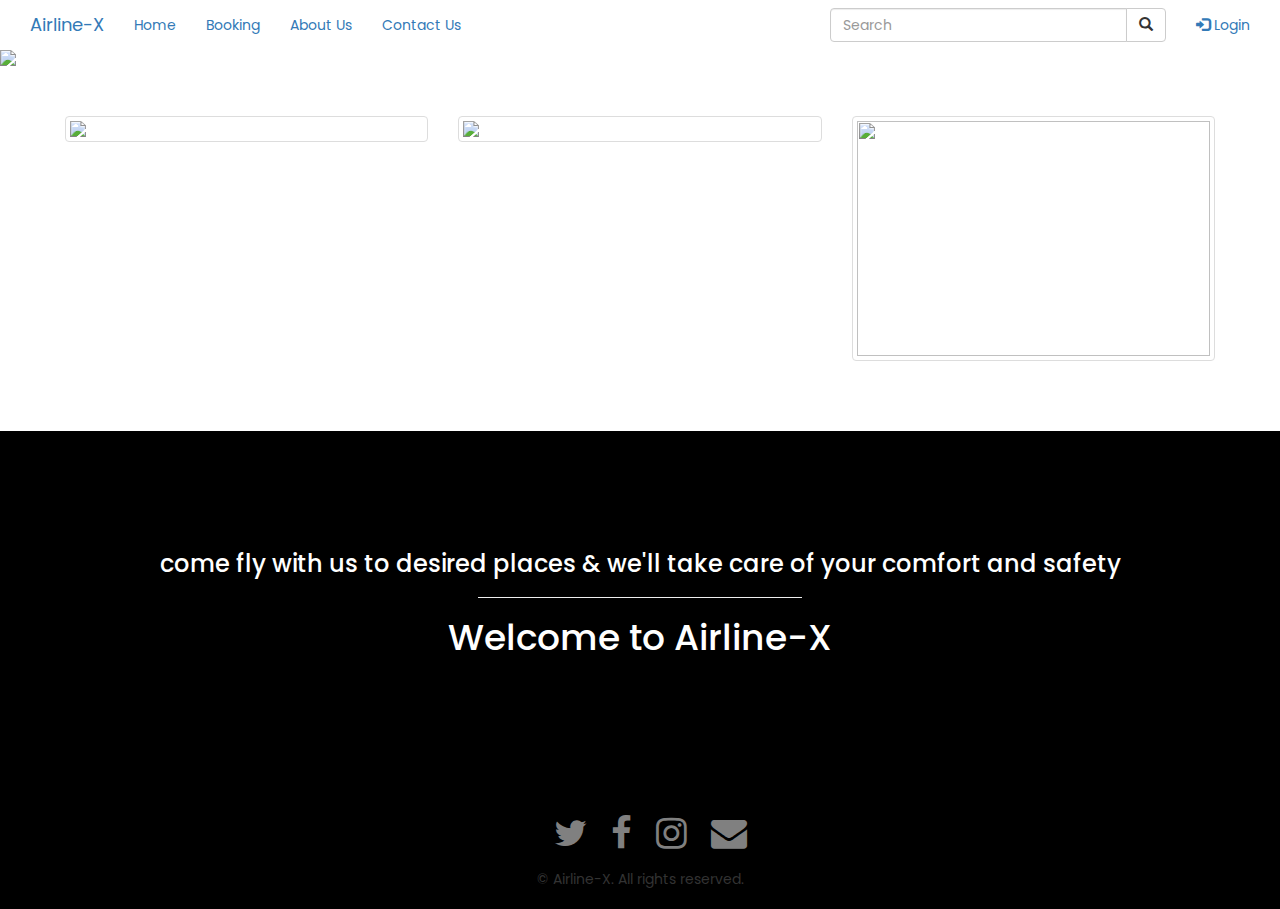
==== index.html @ 7b1fc924 "Initial commit" ====
<!DOCTYPE html>
<html>
  <head>
    <title>Airline-X</title>
    <meta charset="utf-8" />
    <meta name="viewport" content="width=device-width, initial-scale=1" />
    <link
      rel="stylesheet"
      href="https://maxcdn.bootstrapcdn.com/bootstrap/3.3.7/css/bootstrap.min.css"
    />
    <script src="https://ajax.googleapis.com/ajax/libs/jquery/3.2.1/jquery.min.js"></script>
    <script src="https://maxcdn.bootstrapcdn.com/bootstrap/3.3.7/js/bootstrap.min.js"></script>
    <script src="myjs.js"></script>
    <link
      rel="stylesheet"
      href="https://cdnjs.cloudflare.com/ajax/libs/font-awesome/4.7.0/css/font-awesome.min.css"
    />

    <link
      rel="stylesheet"
      type="text/css"
      href="http://fonts.googleapis.com/css?family=Poppins"
    />
    <link rel="stylesheet" href="mycss.css" />
  </head>

  <body>
    <nav style="border-radius: 0px !important; margin: 0; border: 0">
      <div class="container-fluid">
        <div class="navbar-header">
          <button
            type="button"
            class="navbar-toggle"
            data-toggle="collapse"
            data-target="#myNavbar"
          >
            <span class="icon-bar"></span>
          </button>
          <a class="navbar-brand" href="index.html">Airline-X</a>
        </div>
        <div class="collapse navbar-collapse" id="myNavbar">
          <ul class="nav navbar-nav">
            <li class="active"><a href="index.html">Home</a></li>
            <li><a href="booking.html">Booking</a></li>
            <li><a href="#">About Us</a></li>
            <li><a href="contactus.html">Contact Us</a></li>
          </ul>
          <ul class="nav navbar-nav navbar-right">
            <li>
              <a href="#myModal" data-toggle="modal" data-target="#myModal"
                ><span class="glyphicon glyphicon-log-in"></span> Login</a
              >
            </li>
          </ul>

          <form class="navbar-form navbar-right">
            <div class="input-group">
              <input type="text" class="form-control" placeholder="Search" />
              <div class="input-group-btn">
                <button class="btn btn-default" type="submit">
                  <i class="glyphicon glyphicon-search"></i>
                </button>
              </div>
            </div>
          </form>
        </div>
      </div>

      <!--carousal-->

      <div id="myCarousel" class="carousel slide" data-ride="carousel">
        <!-- Indicators -->
        <ol class="carousel-indicators">
          <li data-target="#myCarousel" data-slide-to="0" class="active"></li>
          <li data-target="#myCarousel" data-slide-to="1"></li>
          <li data-target="#myCarousel" data-slide-to="2"></li>
          <li data-target="#myCarousel" data-slide-to="3"></li>
        </ol>

        <!-- Wrapper for slides -->
        <div class="carousel-inner img-responsive" style="max-height: 620px">
          <div class="item active">
            <img src="images/airline/b.jpg" />
            <div class="carousel-caption">
              <p>Welcome to</p>
              <hr style="width: 40%" />
              <h2>Airline-X</h2>
            </div>
          </div>

          <div class="item">
            <img src="images/airline/3.jpg" />
            <div class="carousel-caption">
              <p>Come fly with us!</p>
              <hr style="width: 40%" />
              <h2>Book your flight</h2>
            </div>
          </div>

          <div class="item">
            <img src="images/airline/6.jpg" />
            <div class="carousel-caption">
              <p>Why choose us!</p>
              <hr style="width: 40%" />
              <h2>Luxurious & Safest</h2>
            </div>
          </div>

          <div class="item">
            <img src="images/airline/New folder (2)/gg.jpg" />
            <div class="carousel-caption">
              <p>Have any question?</p>
              <hr style="width: 40%" />
              <h2>Contact Us</h2>
            </div>
          </div>
        </div>
      </div>
    </nav>

    <!--3tabs-->

    <div class="row" style="padding: 5rem; margin: 0; text-align: center">
      <div class="col-sm-4">
        <div class="thumbnail" href="booking.html">
          <img src="images/airline/New folder/1.jpg" style="width: 100%" />
        </div>
      </div>
      <div class="col-md-4">
        <div class="thumbnail" href="contactus.html">
          <img src="images/airline/d.jpg" style="width: 100%" />
        </div>
      </div>
      <div class="col-md-4">
        <div class="thumbnail" href="aboutus.html">
          <img
            src="images/airline/a1.jpg"
            style="width: 100%; height: 23.5rem"
          />
        </div>
      </div>
    </div>

    <!--background slide image-->
    <div
      class="background-wrapper"
      style="background-image: url(images/airline/b.jpg)"
    >
      <div style="text-align: center; padding: 10rem; color: white">
        <h3>
          come fly with us to desired places & we'll take care of your comfort
          and safety
        </h3>
        <hr width="30%" align="center" />
        <h1>Welcome to Airline-X</h1>
      </div>
    </div>

    <!-- Footer -->
    <footer id="footer">
      <div class="container-fluid">
        <ul class="icons">
          <li><a href="#" class="fa fa-twitter" style="color: grey"></a></li>
          <li><a href="#" class="fa fa-facebook" style="color: grey"></a></li>
          <li><a href="#" class="fa fa-instagram" style="color: grey"></a></li>
          <li><a href="#" class="fa fa-envelope" style="color: grey"></a></li>
        </ul>
      </div>
      <div class="copyright">&copy; Airline-X. All rights reserved.</div>
    </footer>

    <!-- Modal -->
    <div class="modal fade" id="myModal" role="dialog" style="padding: 10rem">
      <div class="modal-dialog">
        <!-- Modal content-->
        <div class="modal-content trans-input-area">
          <div class="modal-header">
            <button type="button" class="close" data-dismiss="modal">
              &times;
            </button>
            <h4 class="modal-title" style="text-align: center">Log In</h4>
          </div>

          <div class="modal-body form-group trans-input-area">
            <label><b>Email</b></label>
            <input
              type="text"
              class="form-control"
              placeholder="example@email.com"
              name="uname"
              required
            />
            <br />
            <label><b>Password</b></label>
            <input
              type="password"
              class="form-control"
              placeholder="Enter Password"
              name="psw"
              required
            />
            <br />
            <button
              class="btn btn-block form-control"
              type="submit"
              style="background-color: grey; color: white"
            >
              <a href="home.html"><b>Login</b></a>
            </button>
          </div>

          <div class="modal-footer">
            <button
              type="button"
              class="btn btn-block"
              data-dismiss="modal"
              style="background-color: grey"
            >
              <b>Cancel</b>
            </button>
          </div>
        </div>
      </div>
    </div>
  </body>
</html>
---- mycss.css ----
body{
    font-family: 'Poppins', sans-serif;

}



.carousel-caption {
top: 20% !important;
bottom: auto;
font-size:24px;
}

.carousel-caption h2 {
font-size: 9rem;
margin-bottom: 0;
color: #FFF;
font-weight: 300;
}


.carousel-caption p {
color: rgba(255, 255, 255, 0.65);
text-transform: uppercase;
font-size: 3rem;
font-weight: 300;
margin: 0;
padding-bottom: 1.75rem;
letter-spacing: .25rem;
}

header{
color: white;

}







#footer {
padding: 4rem 0 2rem 0 ;
background: #000;
text-align: center;
width: 100% !important;
bottom: 0;

}
ul.icons li {
        display: inline-block;
        padding: 0 2rem 0 0;
        font-size: 36px;
    }	







.background-wrapper {
    background-color: #000;
    color: #bfbfbf;
    
    background-size: cover;
    background-attachment: fixed;
    background-position: center;
    position: relative;
}





.panel-transparent {
background: none;

border-radius: 0;
border:none;


}

.panel-transparent .panel-heading{
background: rgba(122, 130, 136, 0.6)!important;

}

.panel-transparent .panel-body{
background:rgba(46,51,56,0.4)!important;
}




.trans-input-area{
background-color:rgba(0,0,0,0.4) !important;
border:none !important;
color: #fff;
};


/*list groups*/

.list-group
{
margin: 0;
}

.list-group-item{
margin: none;
border: none;
border-radius: 0;
background-color: black;
text-align: center;
};
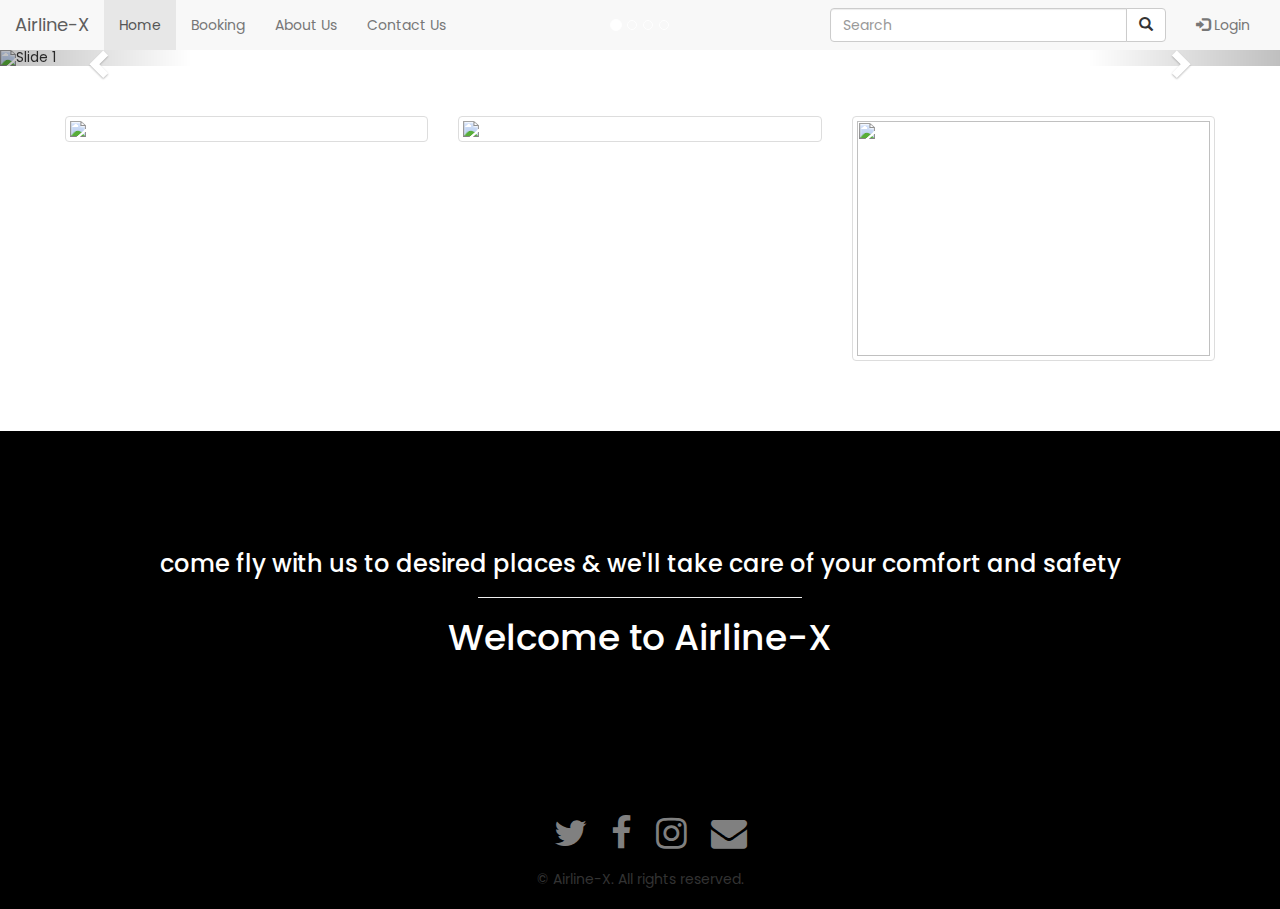
==== commit 727d6272: "Saving changes before pulling from remote" ====
--- a/index.html
+++ b/index.html
@@ -4,28 +4,24 @@
     <title>Airline-X</title>
     <meta charset="utf-8" />
     <meta name="viewport" content="width=device-width, initial-scale=1" />
-    <link
-      rel="stylesheet"
-      href="https://maxcdn.bootstrapcdn.com/bootstrap/3.3.7/css/bootstrap.min.css"
-    />
+
+    <!-- Bootstrap & jQuery -->
+    <link rel="stylesheet" href="https://maxcdn.bootstrapcdn.com/bootstrap/3.3.7/css/bootstrap.min.css" />
     <script src="https://ajax.googleapis.com/ajax/libs/jquery/3.2.1/jquery.min.js"></script>
     <script src="https://maxcdn.bootstrapcdn.com/bootstrap/3.3.7/js/bootstrap.min.js"></script>
+
+    <!-- Custom JS & CSS -->
     <script src="myjs.js"></script>
-    <link
-      rel="stylesheet"
-      href="https://cdnjs.cloudflare.com/ajax/libs/font-awesome/4.7.0/css/font-awesome.min.css"
-    />
-
-    <link
-      rel="stylesheet"
-      type="text/css"
-      href="http://fonts.googleapis.com/css?family=Poppins"
-    />
     <link rel="stylesheet" href="mycss.css" />
+
+    <!-- Fonts & Icons -->
+    <link rel="stylesheet" href="https://cdnjs.cloudflare.com/ajax/libs/font-awesome/4.7.0/css/font-awesome.min.css" />
+    <link rel="stylesheet" type="text/css" href="http://fonts.googleapis.com/css?family=Poppins" />
   </head>
 
   <body>
-    <nav style="border-radius: 0px !important; margin: 0; border: 0">
+    <!-- Navbar -->
+    <nav class="navbar navbar-default" style="border-radius: 0px !important; margin: 0; border: 0">
       <div class="container-fluid">
         <div class="navbar-header">
           <button
@@ -38,6 +34,7 @@
           </button>
           <a class="navbar-brand" href="index.html">Airline-X</a>
         </div>
+
         <div class="collapse navbar-collapse" id="myNavbar">
           <ul class="nav navbar-nav">
             <li class="active"><a href="index.html">Home</a></li>
@@ -45,11 +42,12 @@
             <li><a href="#">About Us</a></li>
             <li><a href="contactus.html">Contact Us</a></li>
           </ul>
+
           <ul class="nav navbar-nav navbar-right">
             <li>
-              <a href="#myModal" data-toggle="modal" data-target="#myModal"
-                ><span class="glyphicon glyphicon-log-in"></span> Login</a
-              >
+              <a href="#myModal" data-toggle="modal" data-target="#myModal">
+                <span class="glyphicon glyphicon-log-in"></span> Login
+              </a>
             </li>
           </ul>
 
@@ -65,76 +63,112 @@
           </form>
         </div>
       </div>
-
-      <!--carousal-->
-
-      <div id="myCarousel" class="carousel slide" data-ride="carousel">
-        <!-- Indicators -->
-        <ol class="carousel-indicators">
-          <li data-target="#myCarousel" data-slide-to="0" class="active"></li>
-          <li data-target="#myCarousel" data-slide-to="1"></li>
-          <li data-target="#myCarousel" data-slide-to="2"></li>
-          <li data-target="#myCarousel" data-slide-to="3"></li>
-        </ol>
-
-        <!-- Wrapper for slides -->
-        <div class="carousel-inner img-responsive" style="max-height: 620px">
-          <div class="item active">
-            <img src="images/airline/b.jpg" />
-            <div class="carousel-caption">
-              <p>Welcome to</p>
-              <hr style="width: 40%" />
-              <h2>Airline-X</h2>
-            </div>
-          </div>
-
-          <div class="item">
-            <img src="images/airline/3.jpg" />
-            <div class="carousel-caption">
-              <p>Come fly with us!</p>
-              <hr style="width: 40%" />
-              <h2>Book your flight</h2>
-            </div>
-          </div>
-
-          <div class="item">
-            <img src="images/airline/6.jpg" />
-            <div class="carousel-caption">
-              <p>Why choose us!</p>
-              <hr style="width: 40%" />
-              <h2>Luxurious & Safest</h2>
-            </div>
-          </div>
-
-          <div class="item">
-            <img src="images/airline/New folder (2)/gg.jpg" />
-            <div class="carousel-caption">
-              <p>Have any question?</p>
-              <hr style="width: 40%" />
-              <h2>Contact Us</h2>
-            </div>
-          </div>
-        </div>
-      </div>
     </nav>
+
+    <!-- Carousel (Placed OUTSIDE the navbar) -->
+    <div id="myCarousel" class="carousel slide" data-ride="carousel">
+      <!-- Indicators -->
+      <ol class="carousel-indicators">
+        <li data-target="#myCarousel" data-slide-to="0" class="active"></li>
+        <li data-target="#myCarousel" data-slide-to="1"></li>
+        <li data-target="#myCarousel" data-slide-to="2"></li>
+        <li data-target="#myCarousel" data-slide-to="3"></li>
+      </ol>
+
+      <!-- Wrapper for slides -->
+      <div class="carousel-inner" style="max-height: 620px; overflow: hidden;">
+        <div class="item active">
+          <img
+            src="https://upload.wikimedia.org/wikipedia/commons/f/fc/Tarom.b737-700.yr-bgg.arp.jpg"
+            class="img-responsive"
+            style="width: 100%"
+            alt="Slide 1"
+          />
+          <div class="carousel-caption">
+            <p>Welcome to</p>
+            <hr style="width: 40%" />
+            <h2>Airline-X</h2>
+          </div>
+        </div>
+
+        <div class="item">
+          <img
+            src="https://encrypted-tbn0.gstatic.com/images?q=tbn:ANd9GcQCkKCqzMQ9q3PRG_Ju_qumzABflyu17Y7f6w&s"
+            class="img-responsive"
+            style="width: 100%"
+            alt="Slide 2"
+          />
+          <div class="carousel-caption">
+            <p>Come fly with us!</p>
+            <hr style="width: 40%" />
+            <h2>Book your flight</h2>
+          </div>
+        </div>
+
+        <div class="item">
+          <img
+            src="https://images.pexels.com/photos/46148/aircraft-jet-landing-cloud-46148.jpeg"
+            class="img-responsive"
+            style="width: 100%"
+            alt="Slide 3"
+          />
+          <div class="carousel-caption">
+            <p>Why choose us!</p>
+            <hr style="width: 40%" />
+            <h2>Luxurious & Safest</h2>
+          </div>
+        </div>
+
+        <div class="item">
+          <img
+            src="https://encrypted-tbn0.gstatic.com/images?q=tbn:ANd9GcS6nLE2i3_Y5gGJIJlX6xT72_Zz4KMBrY_Urw&s"
+            class="img-responsive"
+            style="width: 100%"
+            alt="Slide 4"
+          />
+          <div class="carousel-caption">
+            <p>Have any question?</p>
+            <hr style="width: 40%" />
+            <h2>Contact Us</h2>
+          </div>
+        </div>
+      </div>
+
+      <!-- Left and right controls -->
+      <a class="left carousel-control" href="#myCarousel" data-slide="prev">
+        <span class="glyphicon glyphicon-chevron-left"></span>
+      </a>
+      <a class="right carousel-control" href="#myCarousel" data-slide="next">
+        <span class="glyphicon glyphicon-chevron-right"></span>
+      </a>
+    </div>
+  </body>
+</html>
+
 
     <!--3tabs-->
 
     <div class="row" style="padding: 5rem; margin: 0; text-align: center">
       <div class="col-sm-4">
         <div class="thumbnail" href="booking.html">
-          <img src="images/airline/New folder/1.jpg" style="width: 100%" />
+          <img
+            src="https://images.pexels.com/photos/1089306/pexels-photo-1089306.jpeg?cs=srgb&dl=pexels-pascalr-1089306.jpg&fm=jpg"
+            style="width: 100%"
+          />
         </div>
       </div>
       <div class="col-md-4">
         <div class="thumbnail" href="contactus.html">
-          <img src="images/airline/d.jpg" style="width: 100%" />
+          <img
+            src="https://curlytales.com/wp-content/uploads/2023/04/cover-21.jpg"
+            style="width: 100%"
+          />
         </div>
       </div>
       <div class="col-md-4">
         <div class="thumbnail" href="aboutus.html">
           <img
-            src="images/airline/a1.jpg"
+            src="https://www.theindiaforum.in/sites/default/files/styles/cover_story/public/field/image/2023/05/11/tata-air-1683791738.jpg?h=a0e9bf41"
             style="width: 100%; height: 23.5rem"
           />
         </div>
@@ -144,7 +178,9 @@
     <!--background slide image-->
     <div
       class="background-wrapper"
-      style="background-image: url(images/airline/b.jpg)"
+      style="
+        background-image: url(https://media.istockphoto.com/id/155439315/photo/passenger-airplane-flying-above-clouds-during-sunset.jpg?s=612x612&w=0&k=20&c=LJWadbs3B-jSGJBVy9s0f8gZMHi2NvWFXa3VJ2lFcL0=);
+      "
     >
       <div style="text-align: center; padding: 10rem; color: white">
         <h3>
--- a/mycss.css
+++ b/mycss.css
@@ -1,11 +1,7 @@
-
 body{
     font-family: 'Poppins', sans-serif;
 
 }
-
-
-
 .carousel-caption {
 top: 20% !important;
 bottom: auto;
@@ -34,13 +30,6 @@
 color: white;
 
 }
-
-
-
-
-
-
-
 #footer {
 padding: 4rem 0 2rem 0 ;
 background: #000;
@@ -54,13 +43,6 @@
         padding: 0 2rem 0 0;
         font-size: 36px;
     }	
-
-
-
-
-
-
-
 .background-wrapper {
     background-color: #000;
     color: #bfbfbf;
@@ -70,32 +52,18 @@
     background-position: center;
     position: relative;
 }
-
-
-
-
-
 .panel-transparent {
 background: none;
 
 border-radius: 0;
 border:none;
-
-
 }
-
 .panel-transparent .panel-heading{
 background: rgba(122, 130, 136, 0.6)!important;
-
 }
-
 .panel-transparent .panel-body{
 background:rgba(46,51,56,0.4)!important;
 }
-
-
-
-
 .trans-input-area{
 background-color:rgba(0,0,0,0.4) !important;
 border:none !important;
